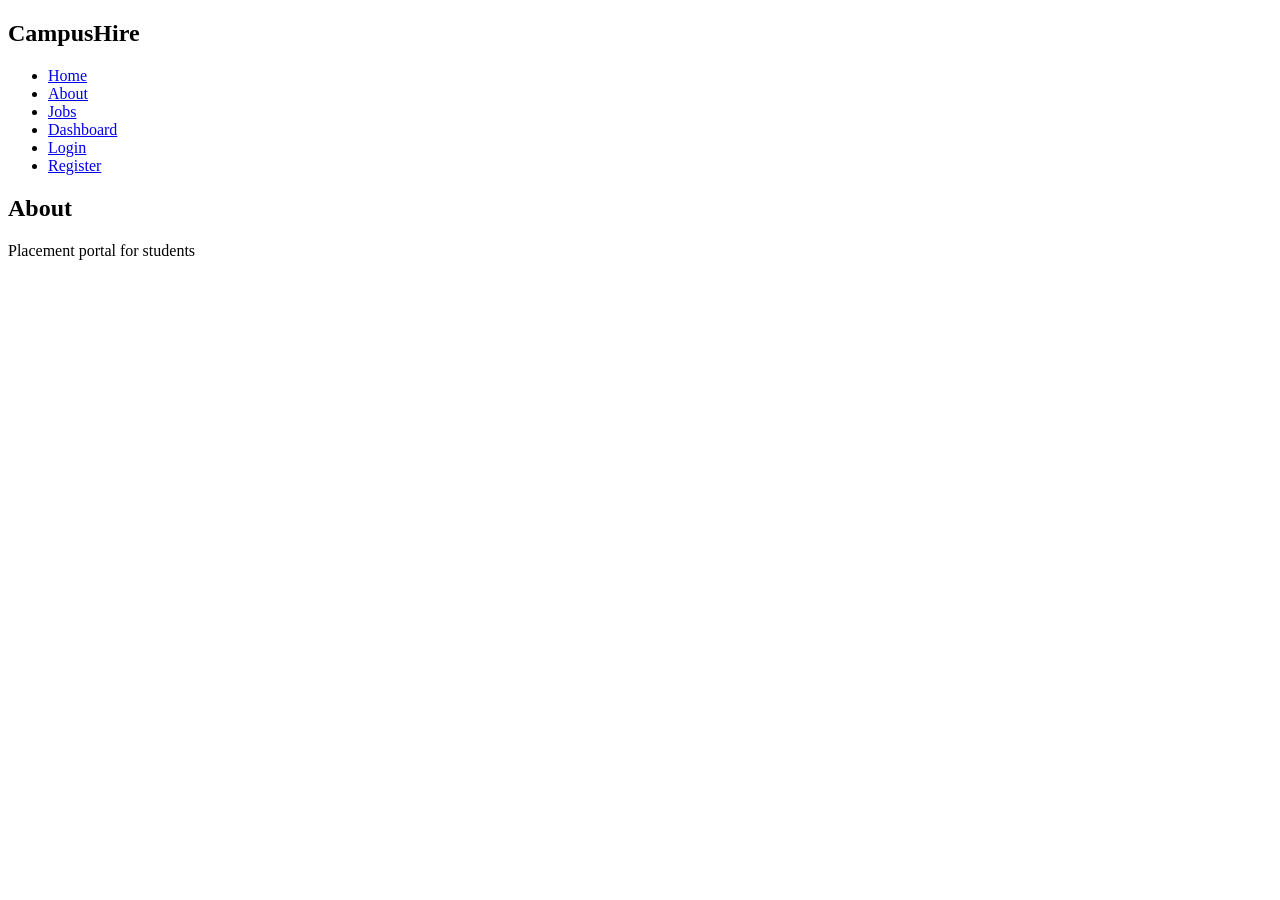
==== about.html @ 4cd8831f "Add files via upload" ====
<!DOCTYPE html>
<html>
<head>
<link rel="stylesheet" href="css/style.css">
</head>

<body>

<nav class="navbar">
<h2>CampusHire</h2>
<ul>
<li><a href="index.html">Home</a></li>
<li><a href="about.html">About</a></li>
<li><a href="jobs.php">Jobs</a></li>
<li><a href="dashboard.php">Dashboard</a></li>
<li><a href="login.html">Login</a></li>
<li><a class="btn" href="register.html">Register</a></li>
</ul>
</nav>

<section class="hero">
<h1>About</h1>
<p>Placement portal for students</p>
</section>

</body>
</html>
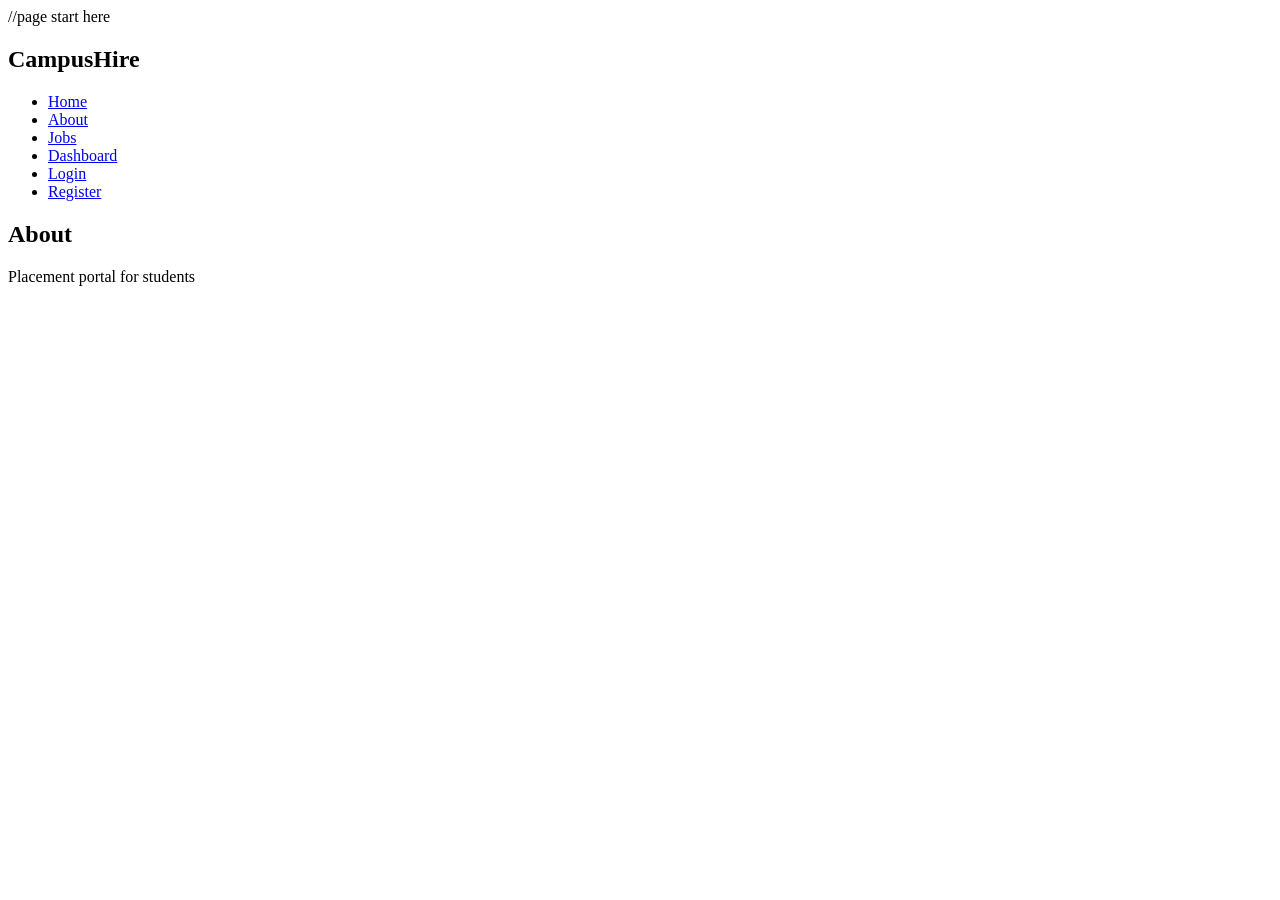
==== commit 209477aa: "Fix HTML structure and add page start comment" ====
--- a/about.html
+++ b/about.html
@@ -5,7 +5,7 @@
 </head>
 
 <body>
-
+//page start here 
 <nav class="navbar">
 <h2>CampusHire</h2>
 <ul>
@@ -24,4 +24,4 @@
 </section>
 
 </body>
-</html>+</html>
